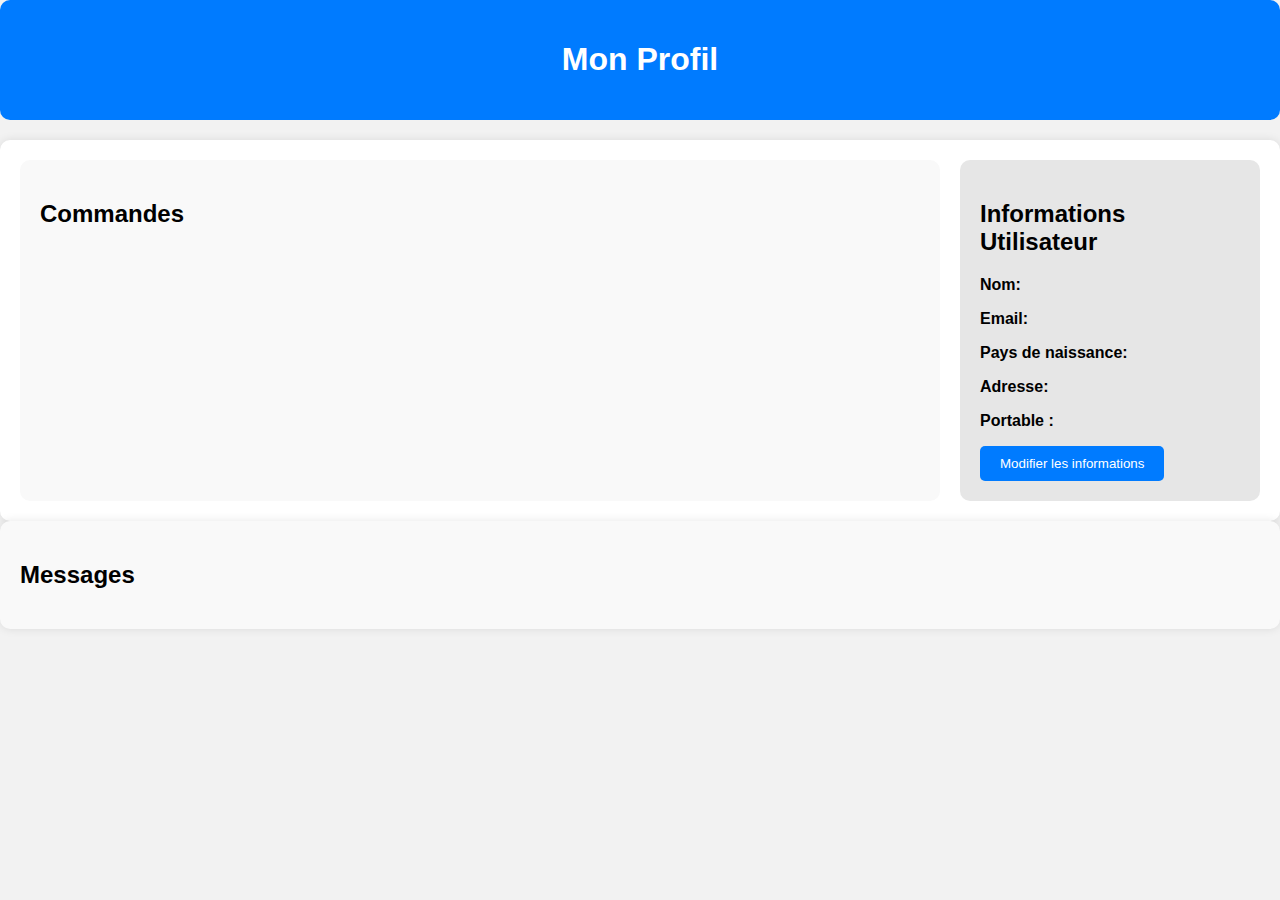
==== index.html @ 824d9f19 "profil" ====
<!DOCTYPE html>
<html lang="fr">
<head>
    <meta charset="UTF-8">
    <meta name="viewport" content="width=device-width, initial-scale=1.0">
    <title>Profil Utilisateur</title>
    <style>
        body {
            font-family: Arial, sans-serif;
            margin: 0;
            padding: 0;
            background-color: #f2f2f2;
        }
        .titre {
            padding: 20px;
            background-color: #007bff;
            color: #fff;
            text-align: center;
            border-radius: 10px;
            margin-bottom: 20px;
        }
        .container {
            display: grid;
            grid-template-columns: 1fr 300px; /* Les commandes prennent le reste de l'espace, les infos utilisateur ont une largeur fixe */
            grid-gap: 20px;
            padding: 20px;
            border-radius: 10px;
            background-color: #fff;
            box-shadow: 0px 0px 10px rgba(0, 0, 0, 0.1);
        }
        .orders {
            background-color: #f9f9f9;
            padding: 20px;
            border-radius: 10px;
        }
        .user-info {
            background-color: #e6e6e6;
            padding: 20px;
            border-radius: 10px;
        }
        .edit-button {
            display: block;
            margin-top: 10px;
            padding: 10px 20px;
            background-color: #007bff;
            color: #fff;
            border: none;
            cursor: pointer;
            border-radius: 5px;
        }
        .messages {
            padding: 20px;
            background-color: #f9f9f9;
            border-radius: 10px;
            box-shadow: 0px 0px 10px rgba(0, 0, 0, 0.1);
        }
    </style>
</head>
<body>

<div class="titre">
    <h1>Mon Profil</h1>
</div>
<div class="container">
    <div class="orders">
        <h2>Commandes</h2>
        <div id="liste-commandes">
        </div>
    </div>
    <div class="user-info" id="info-utilisateur">
        <h2>Informations Utilisateur</h2>
        <p><strong>Nom:</strong> <span id="nom"></span></p>
        <p><strong>Email:</strong> <span id="email"></span></p>
        <p><strong>Pays de naissance:</strong> <span id="pays"></span></p>
        <p><strong>Adresse:</strong> <span id="adresse"></span></p>
        <p><strong> Portable :</strong> <span id="numero"></span></p>
        <button class="edit-button">Modifier les informations</button>
    </div>
</div>

<div class="messages">
    <h2>Messages</h2>
</div>

<script>

    $(document).ready(function(){ 
        // Requête AJAX pour récupérer les commandes
        $.ajax({
            url: 'commandes.php', // Adresse de votre script serveur
            method: 'GET', // Méthode HTTP pour récupérer les données
            success: function(response){
                $('#liste-commandes').html(response);
            },
            error: function(xhr, status, error){
                console.error(xhr.responseText);
            }
        });

        // Requête AJAX pour récupérer les informations de l'utilisateur
        $.ajax({
            url: 'user_info.php', // Adresse de votre script serveur
            method: 'GET', // Méthode HTTP pour récupérer les données
            success: function(response){
                var utilisateur = JSON.parse(response);
                // Mettre à jour les éléments HTML avec les informations de l'utilisateur
                $('#nom').text(utilisateur.nom);
                $('#email').text(utilisateur.email);
                $('#pays').text(utilisateur.pays);
                $('#adresse').text(utilisateur.adresse);
                $('#numero').text(utilisateur.numero);
            },
            error: function(xhr, status, error){
                console.error(xhr.responseText);
            }
        });

        // Requête AJAX pour récupérer les messages de l'utilisateur
        $.ajax({
            url: 'messages.php', // Adresse de votre script serveur
            method: 'GET', // Méthode HTTP pour récupérer les données
            success: function(response){
                $('#messages-utilisateur').html(response);
            },
            error: function(xhr, status, error){
                console.error(xhr.responseText);
            }
        });
    });
</script>

</body>
</html>
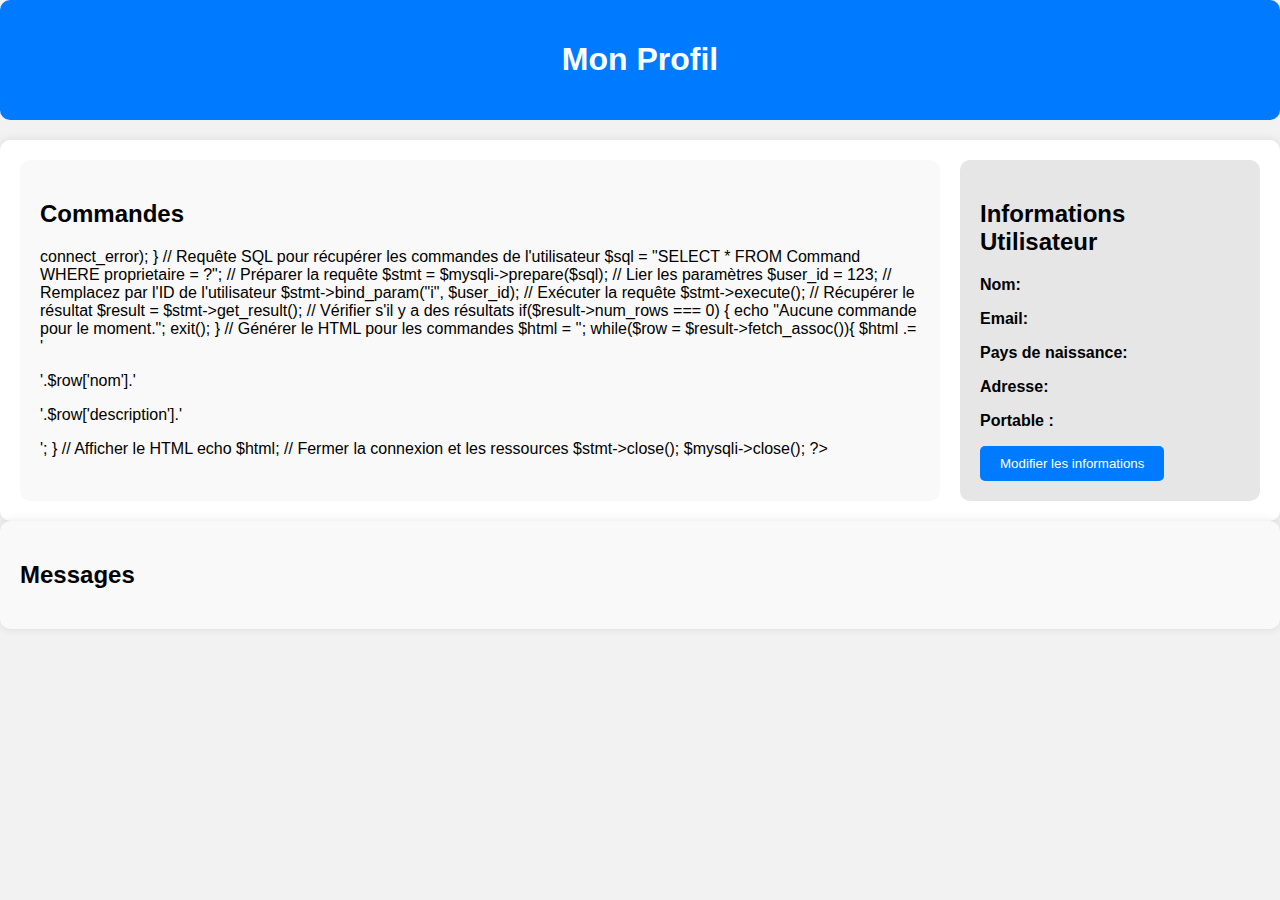
==== commit 42ea5c58: "teste bdd" ====
--- a/index.html
+++ b/index.html
@@ -55,6 +55,7 @@
             box-shadow: 0px 0px 10px rgba(0, 0, 0, 0.1);
         }
     </style>
+    <script src="https://ajax.googleapis.com/ajax/libs/jquery/3.5.1/jquery.min.js"></script>
 </head>
 <body>
 
@@ -87,7 +88,7 @@
     $(document).ready(function(){ 
         // Requête AJAX pour récupérer les commandes
         $.ajax({
-            url: 'commandes.php', // Adresse de votre script serveur
+            url: 'php/commandes.php', // Adresse de votre script serveur
             method: 'GET', // Méthode HTTP pour récupérer les données
             success: function(response){
                 $('#liste-commandes').html(response);
@@ -99,7 +100,7 @@
 
         // Requête AJAX pour récupérer les informations de l'utilisateur
         $.ajax({
-            url: 'user_info.php', // Adresse de votre script serveur
+            url: 'php/user_info.php', // Adresse de votre script serveur
             method: 'GET', // Méthode HTTP pour récupérer les données
             success: function(response){
                 var utilisateur = JSON.parse(response);
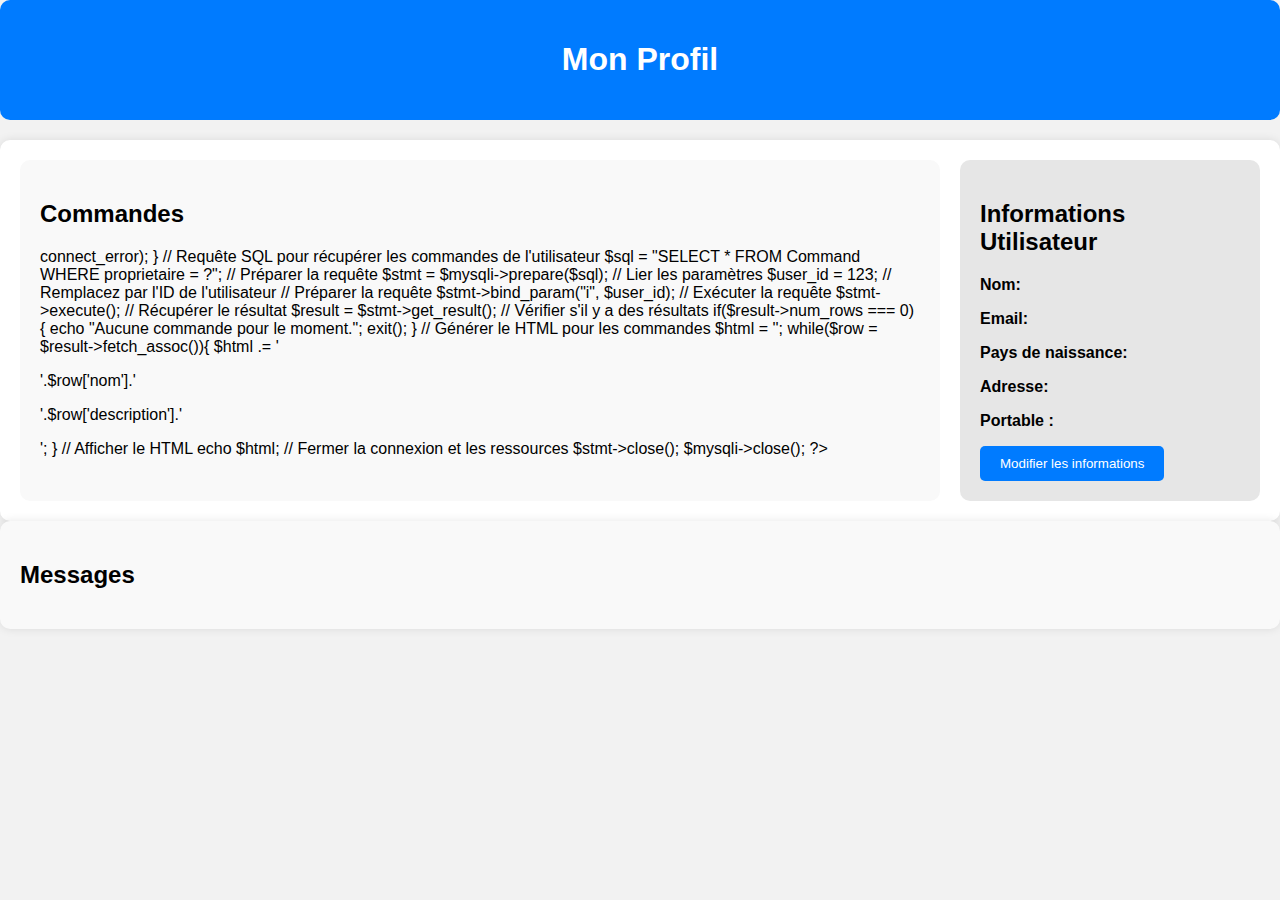
==== commit 302f2fb8: "teste bdd" ====
--- a/index.html
+++ b/index.html
@@ -98,6 +98,18 @@
             }
         });
 
+        // Requête AJAX pour récupérer les messages de l'utilisateur
+        $.ajax({
+            url: 'php/messages.php', // Adresse de votre script serveur
+            method: 'GET', // Méthode HTTP pour récupérer les données
+            success: function(response){
+                $('#messages-utilisateur').html(response);
+            },
+            error: function(xhr, status, error){
+                console.error(xhr.responseText);
+            }
+        });
+
         // Requête AJAX pour récupérer les informations de l'utilisateur
         $.ajax({
             url: 'php/user_info.php', // Adresse de votre script serveur
@@ -115,18 +127,6 @@
                 console.error(xhr.responseText);
             }
         });
-
-        // Requête AJAX pour récupérer les messages de l'utilisateur
-        $.ajax({
-            url: 'messages.php', // Adresse de votre script serveur
-            method: 'GET', // Méthode HTTP pour récupérer les données
-            success: function(response){
-                $('#messages-utilisateur').html(response);
-            },
-            error: function(xhr, status, error){
-                console.error(xhr.responseText);
-            }
-        });
     });
 </script>
 
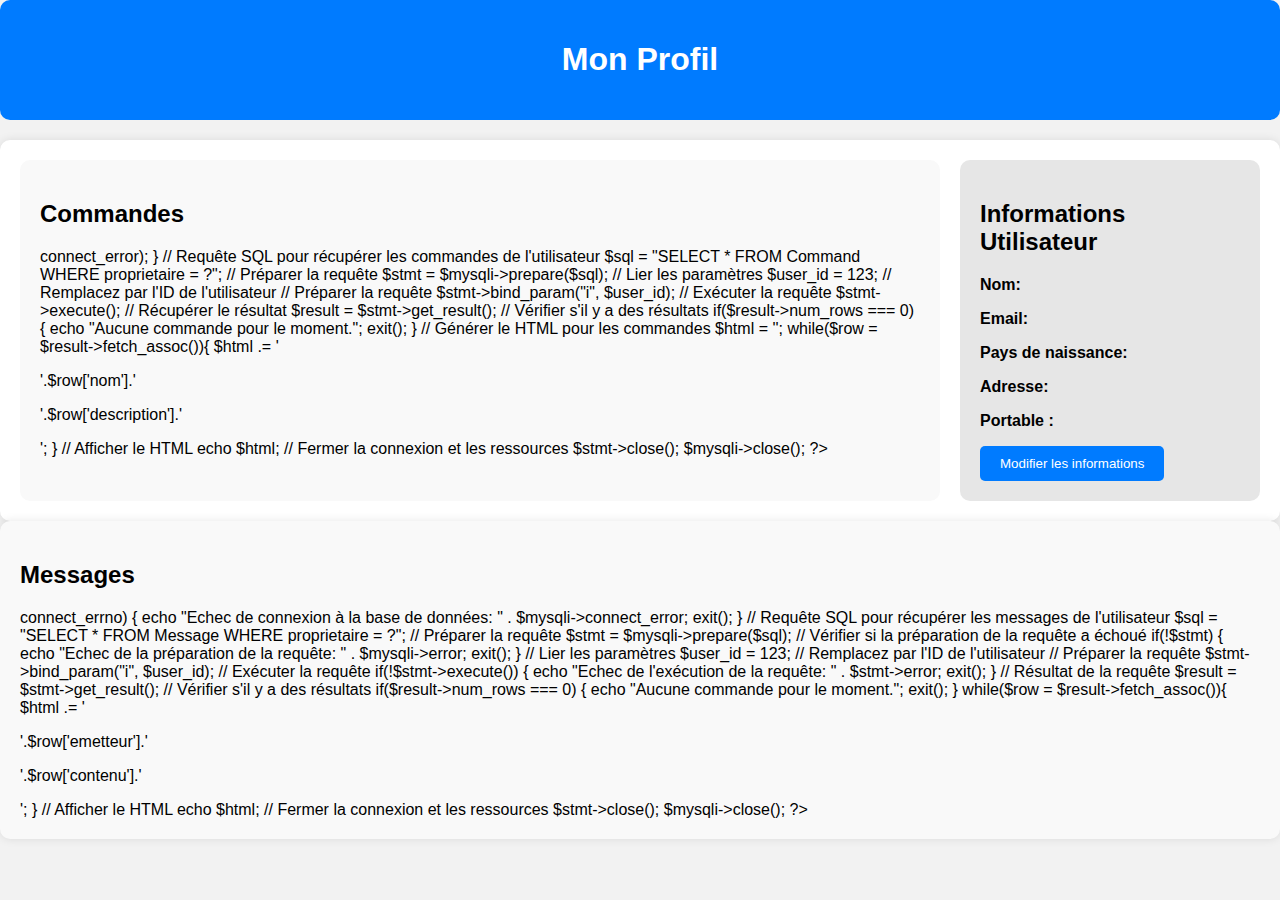
==== commit f89a870b: "teste bdd" ====
--- a/index.html
+++ b/index.html
@@ -81,6 +81,8 @@
 
 <div class="messages">
     <h2>Messages</h2>
+    <div id="liste-messages">
+    </div>
 </div>
 
 <script>
@@ -103,7 +105,7 @@
             url: 'php/messages.php', // Adresse de votre script serveur
             method: 'GET', // Méthode HTTP pour récupérer les données
             success: function(response){
-                $('#messages-utilisateur').html(response);
+                $('#liste-messages').html(response);
             },
             error: function(xhr, status, error){
                 console.error(xhr.responseText);
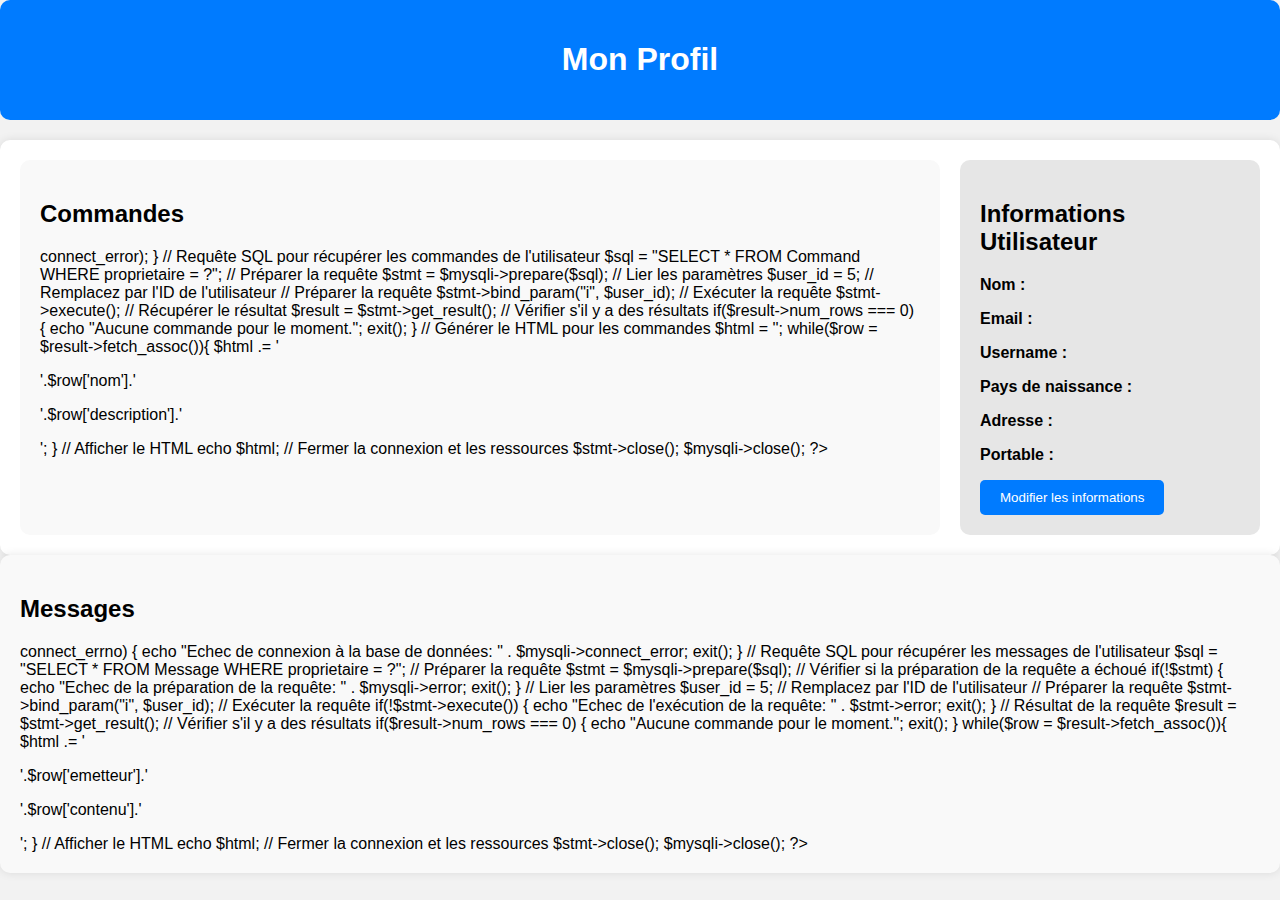
==== commit 12614bec: "teste bdd" ====
--- a/index.html
+++ b/index.html
@@ -70,10 +70,11 @@
     </div>
     <div class="user-info" id="info-utilisateur">
         <h2>Informations Utilisateur</h2>
-        <p><strong>Nom:</strong> <span id="nom"></span></p>
-        <p><strong>Email:</strong> <span id="email"></span></p>
-        <p><strong>Pays de naissance:</strong> <span id="pays"></span></p>
-        <p><strong>Adresse:</strong> <span id="adresse"></span></p>
+        <p><strong>Nom :</strong> <span id="nom"></span></p>
+        <p><strong>Email :</strong> <span id="email"></span></p>
+        <p><strong>Username :</strong> <span id="username"></span></p>
+        <p><strong>Pays de naissance :</strong> <span id="pays"></span></p>
+        <p><strong>Adresse :</strong> <span id="adresse"></span></p>
         <p><strong> Portable :</strong> <span id="numero"></span></p>
         <button class="edit-button">Modifier les informations</button>
     </div>
@@ -121,6 +122,7 @@
                 // Mettre à jour les éléments HTML avec les informations de l'utilisateur
                 $('#nom').text(utilisateur.nom);
                 $('#email').text(utilisateur.email);
+                $('#username').text(utilisateur.username);
                 $('#pays').text(utilisateur.pays);
                 $('#adresse').text(utilisateur.adresse);
                 $('#numero').text(utilisateur.numero);
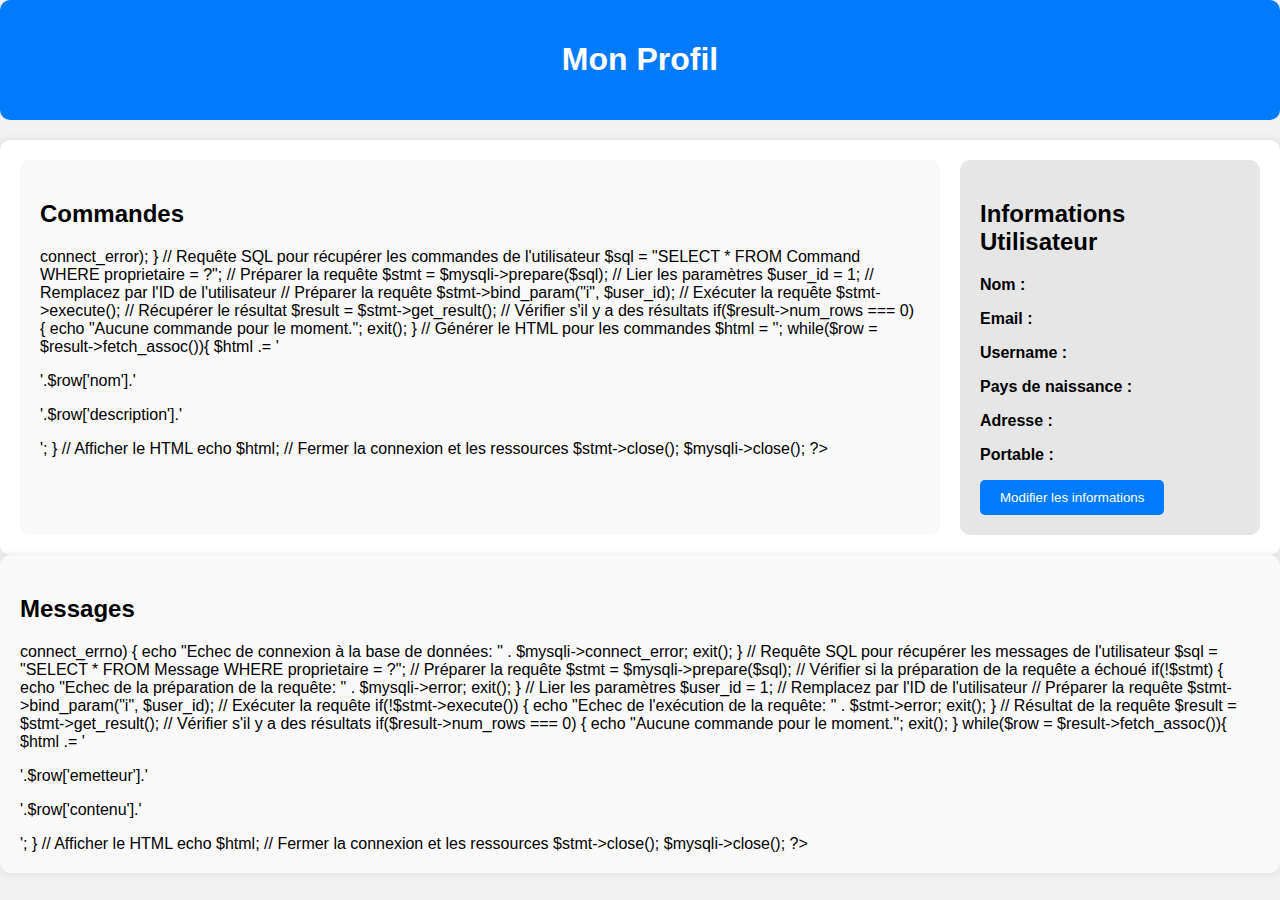
==== commit 4a6c00da: "teste bdd" ====
--- a/index.html
+++ b/index.html
@@ -4,57 +4,7 @@
     <meta charset="UTF-8">
     <meta name="viewport" content="width=device-width, initial-scale=1.0">
     <title>Profil Utilisateur</title>
-    <style>
-        body {
-            font-family: Arial, sans-serif;
-            margin: 0;
-            padding: 0;
-            background-color: #f2f2f2;
-        }
-        .titre {
-            padding: 20px;
-            background-color: #007bff;
-            color: #fff;
-            text-align: center;
-            border-radius: 10px;
-            margin-bottom: 20px;
-        }
-        .container {
-            display: grid;
-            grid-template-columns: 1fr 300px; /* Les commandes prennent le reste de l'espace, les infos utilisateur ont une largeur fixe */
-            grid-gap: 20px;
-            padding: 20px;
-            border-radius: 10px;
-            background-color: #fff;
-            box-shadow: 0px 0px 10px rgba(0, 0, 0, 0.1);
-        }
-        .orders {
-            background-color: #f9f9f9;
-            padding: 20px;
-            border-radius: 10px;
-        }
-        .user-info {
-            background-color: #e6e6e6;
-            padding: 20px;
-            border-radius: 10px;
-        }
-        .edit-button {
-            display: block;
-            margin-top: 10px;
-            padding: 10px 20px;
-            background-color: #007bff;
-            color: #fff;
-            border: none;
-            cursor: pointer;
-            border-radius: 5px;
-        }
-        .messages {
-            padding: 20px;
-            background-color: #f9f9f9;
-            border-radius: 10px;
-            box-shadow: 0px 0px 10px rgba(0, 0, 0, 0.1);
-        }
-    </style>
+    <link  rel="stylesheet" href="css/profil.css"/>
     <script src="https://ajax.googleapis.com/ajax/libs/jquery/3.5.1/jquery.min.js"></script>
 </head>
 <body>
@@ -86,53 +36,7 @@
     </div>
 </div>
 
-<script>
-
-    $(document).ready(function(){ 
-        // Requête AJAX pour récupérer les commandes
-        $.ajax({
-            url: 'php/commandes.php', // Adresse de votre script serveur
-            method: 'GET', // Méthode HTTP pour récupérer les données
-            success: function(response){
-                $('#liste-commandes').html(response);
-            },
-            error: function(xhr, status, error){
-                console.error(xhr.responseText);
-            }
-        });
-
-        // Requête AJAX pour récupérer les messages de l'utilisateur
-        $.ajax({
-            url: 'php/messages.php', // Adresse de votre script serveur
-            method: 'GET', // Méthode HTTP pour récupérer les données
-            success: function(response){
-                $('#liste-messages').html(response);
-            },
-            error: function(xhr, status, error){
-                console.error(xhr.responseText);
-            }
-        });
-
-        // Requête AJAX pour récupérer les informations de l'utilisateur
-        $.ajax({
-            url: 'php/user_info.php', // Adresse de votre script serveur
-            method: 'GET', // Méthode HTTP pour récupérer les données
-            success: function(response){
-                var utilisateur = JSON.parse(response);
-                // Mettre à jour les éléments HTML avec les informations de l'utilisateur
-                $('#nom').text(utilisateur.nom);
-                $('#email').text(utilisateur.email);
-                $('#username').text(utilisateur.username);
-                $('#pays').text(utilisateur.pays);
-                $('#adresse').text(utilisateur.adresse);
-                $('#numero').text(utilisateur.numero);
-            },
-            error: function(xhr, status, error){
-                console.error(xhr.responseText);
-            }
-        });
-    });
-</script>
+<script src="javascript/profil.js"></script>
 
 </body>
 </html>--- a/css/profil.css
+++ b/css/profil.css
@@ -0,0 +1,49 @@
+body {
+    font-family: Arial, sans-serif;
+    margin: 0;
+    padding: 0;
+    background-color: #f2f2f2;
+}
+.titre {
+    padding: 20px;
+    background-color: #007bff;
+    color: #fff;
+    text-align: center;
+    border-radius: 10px;
+    margin-bottom: 20px;
+}
+.container {
+    display: grid;
+    grid-template-columns: 1fr 300px; /* Les commandes prennent le reste de l'espace, les infos utilisateur ont une largeur fixe */
+    grid-gap: 20px;
+    padding: 20px;
+    border-radius: 10px;
+    background-color: #fff;
+    box-shadow: 0px 0px 10px rgba(0, 0, 0, 0.1);
+}
+.orders {
+    background-color: #f9f9f9;
+    padding: 20px;
+    border-radius: 10px;
+}
+.user-info {
+    background-color: #e6e6e6;
+    padding: 20px;
+    border-radius: 10px;
+}
+.edit-button {
+    display: block;
+    margin-top: 10px;
+    padding: 10px 20px;
+    background-color: #007bff;
+    color: #fff;
+    border: none;
+    cursor: pointer;
+    border-radius: 5px;
+}
+.messages {
+    padding: 20px;
+    background-color: #f9f9f9;
+    border-radius: 10px;
+    box-shadow: 0px 0px 10px rgba(0, 0, 0, 0.1);
+}